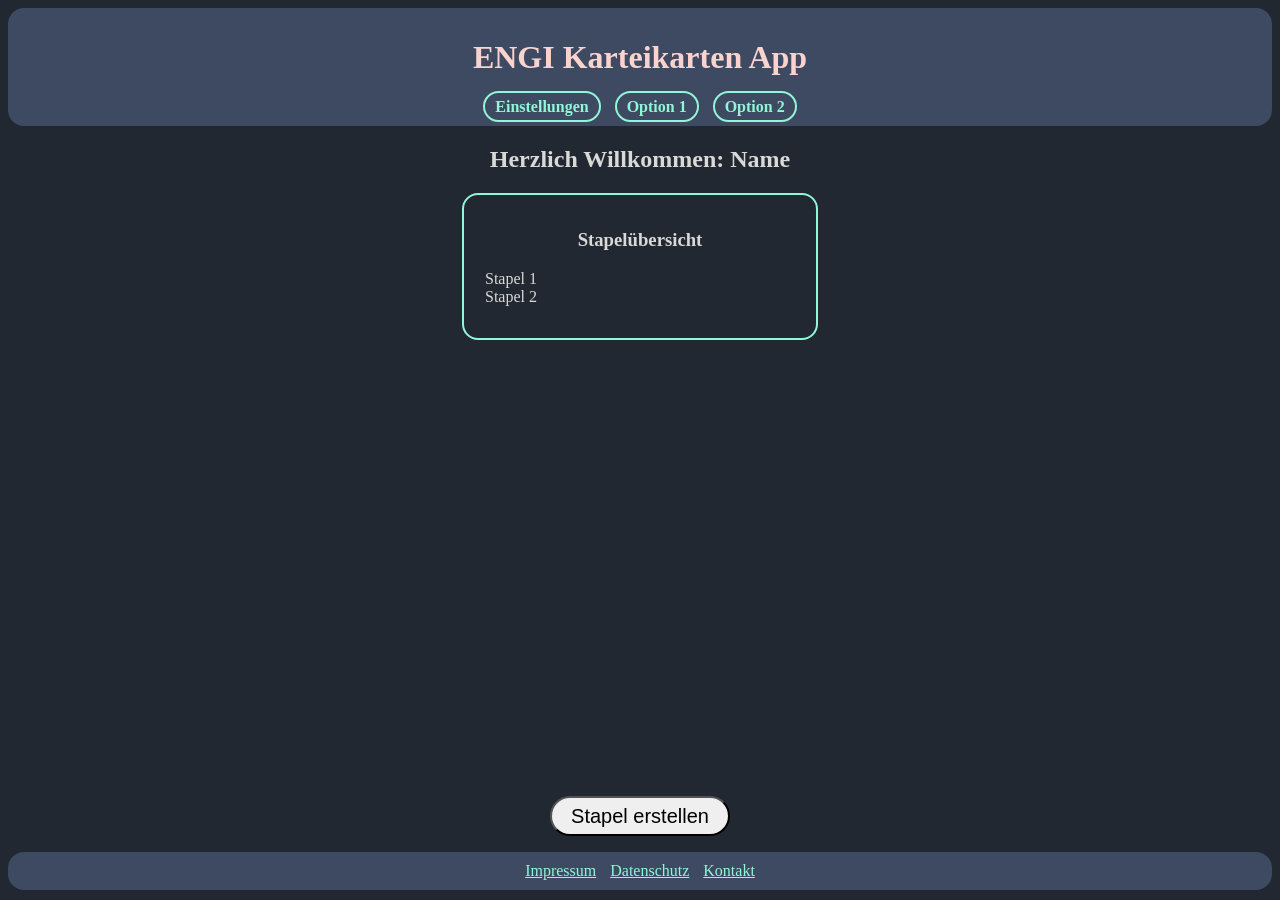
==== Verteilte Systeme/JavaScript/Karteikarten/index.html @ 94b8ea91 "KareiKarten" ====
<!DOCTYPE html>
<html lang="en">
<head>
    <meta charset="UTF-8">
    <meta name="viewport" content="width=device-width, initial-scale=1.0">
    <title>Engi</title>
    <link rel="stylesheet" href="style.css">

    <body>
    <header>
        <h1>ENGI Karteikarten App</h1>
        <nav>
            <a href="einstellungen.html">Einstellungen</a>
            <a href="option1.html">Option 1</a>
            <a href="option2.html">Option 2</a>
        </nav>
    </header>
    <main>
        <h2>Herzlich Willkommen: Name</h2>

        
        <div class="Stapelübersicht">
            <h3>Stapelübersicht</h3>
            
            <ul>
                <li>Stapel 1</li>
                <li>Stapel 2</li>
            </ul>
        </div>

        <div id="stapel-erstellen">
            <button>Stapel erstellen</button>
        </div>
    </main>

    <footer>
        <nav>
            <a href="impressum.html">Impressum</a>
            <a href="datenschutz.html">Datenschutz</a>
            <a href="kontakt.html">Kontakt</a>
        </nav>
    </footer>
</body>
</html>
---- Verteilte Systeme/JavaScript/Karteikarten/style.css ----
body {
    background: #222831;
    font-family: Arial, sans-serif;
    color: #d9dad7;
    font-family:'Times New Roman', Times, serif;
    display: flex;
    flex-direction: column;
    min-height: 100%;

}

header {
    
    background: #3e4a61;
    color: #fad3cf;
    padding: 10px;
    text-align: center;
    border-radius: 1em;

}

header nav a {
    color: #90f6d7;
    font-weight: bold;
    text-decoration: none;
    border: 2px solid #90f6d7;
    padding: 5px 10px;
    margin: 0 5px;
    border-radius: 1em;
    cursor: pointer;

}

h2 {
    color: #d9dad7;
    text-align: center;
}

h1 {
    font-family: Georgia, 'Times New Roman', Times, serif;
}

main {
    flex: 1;
    display: flex;
    flex-direction: column;
}

html, body {
    height: 98%;
}

footer {
    background: #3e4a61;
    color: #fad3cf;
    padding: 10px;
    text-align: center;
    border-radius: 1em;
}

footer a {
    margin: 0 5px;
    color: #90f6d7;
    cursor: pointer;
}

.Stapelübersicht {
    min-width: 20em;
    width: auto;
    margin: 0 auto;
    padding: 1em;
    border: 2px solid #90f6d7;
    border-radius: 1em;
}

.Stapelübersicht h3 {
    text-align: center;
}

.Stapelübersicht ul {
    text-align: left;
    padding-left: 5px;
    list-style-type: none;
}

#stapel-erstellen {
    display: flex;
    justify-content: center;
    margin-top: auto;
    margin-bottom: 1em;
}

#stapel-erstellen button {
    width: 9em;
    height: 2em;
    font-size: 20px;
    border-radius: 1em;
    cursor: pointer;
}
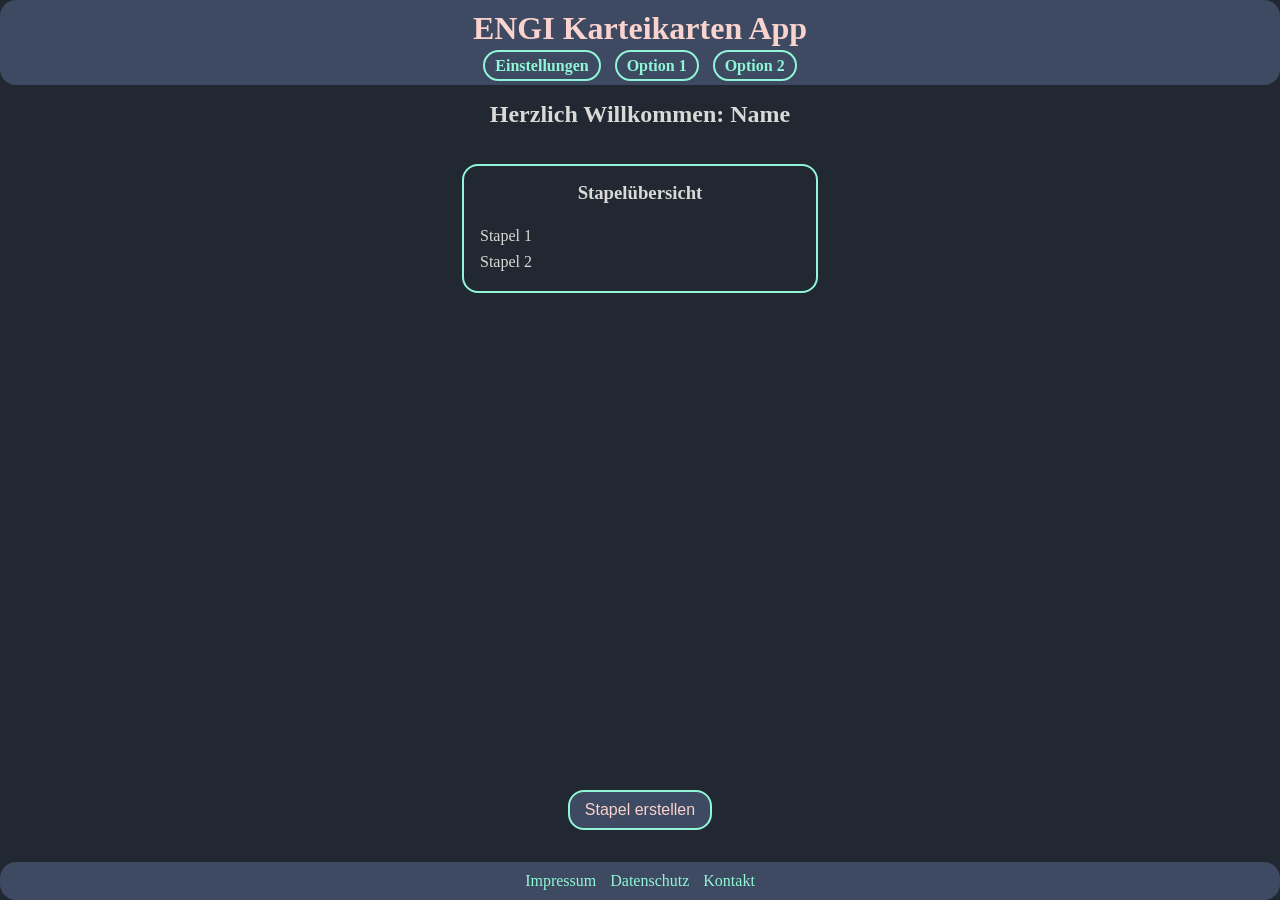
==== commit cdbea760: "Verbesserungen" ====
--- a/Verteilte Systeme/JavaScript/Karteikarten/index.html
+++ b/Verteilte Systeme/JavaScript/Karteikarten/index.html
@@ -1,44 +1,43 @@
 <!DOCTYPE html>
-<html lang="en">
-<head>
-    <meta charset="UTF-8">
-    <meta name="viewport" content="width=device-width, initial-scale=1.0">
-    <title>Engi</title>
-    <link rel="stylesheet" href="style.css">
+<html lang="de">
+    <head>
+        <meta charset="UTF-8">
+        <meta name="viewport" content="width=device-width, initial-scale=1.0">
+        <title>Engi</title>
+        <link rel="stylesheet" href="style.css">
+    </head>
+    <body>
+        <header>
+            <h1>ENGI Karteikarten App</h1>
+            <nav>
+                <a href="einstellungen.html">Einstellungen</a>
+                <a href="option1.html">Option 1</a>
+                <a href="option2.html">Option 2</a>
+            </nav>
+        </header>
 
-    <body>
-    <header>
-        <h1>ENGI Karteikarten App</h1>
-        <nav>
-            <a href="einstellungen.html">Einstellungen</a>
-            <a href="option1.html">Option 1</a>
-            <a href="option2.html">Option 2</a>
-        </nav>
-    </header>
-    <main>
-        <h2>Herzlich Willkommen: Name</h2>
+        <main>
+            <h2>Herzlich Willkommen: Name</h2>
 
-        
-        <div class="Stapelübersicht">
-            <h3>Stapelübersicht</h3>
-            
-            <ul>
-                <li>Stapel 1</li>
-                <li>Stapel 2</li>
-            </ul>
-        </div>
+            <section class="stapeluebersicht">
+                <h3>Stapelübersicht</h3>
+                <ul>
+                    <li>Stapel 1</li>
+                    <li>Stapel 2</li>
+                </ul>
+            </section>
 
-        <div id="stapel-erstellen">
-            <button>Stapel erstellen</button>
-        </div>
-    </main>
+            <section id="stapel-erstellen">
+                <button type="button">Stapel erstellen</button>
+            </section>
+        </main>
 
-    <footer>
-        <nav>
-            <a href="impressum.html">Impressum</a>
-            <a href="datenschutz.html">Datenschutz</a>
-            <a href="kontakt.html">Kontakt</a>
-        </nav>
-    </footer>
-</body>
+        <footer>
+            <nav>
+                <a href="impressum.html">Impressum</a>
+                <a href="datenschutz.html">Datenschutz</a>
+                <a href="kontakt.html">Kontakt</a>
+            </nav>
+        </footer>
+    </body>
 </html>
--- a/Verteilte Systeme/JavaScript/Karteikarten/style.css
+++ b/Verteilte Systeme/JavaScript/Karteikarten/style.css
@@ -1,22 +1,34 @@
+/* Grundlayout */
+html, body {
+    height: 100%;
+    margin: 0;
+    padding: 0;
+}
+
 body {
     background: #222831;
-    font-family: Arial, sans-serif;
     color: #d9dad7;
-    font-family:'Times New Roman', Times, serif;
+    font-family: 'Times New Roman', Times, serif;
     display: flex;
     flex-direction: column;
-    min-height: 100%;
-
 }
 
+/* Header */
 header {
-    
     background: #3e4a61;
     color: #fad3cf;
     padding: 10px;
     text-align: center;
     border-radius: 1em;
+}
 
+header h1 {
+    margin: 0;
+    font-family: Georgia, 'Times New Roman', Times, serif;
+}
+
+header nav {
+    margin-top: 10px;
 }
 
 header nav a {
@@ -28,61 +40,47 @@
     margin: 0 5px;
     border-radius: 1em;
     cursor: pointer;
+}
 
+/* Main */
+main {
+    flex: 1;
+    display: flex;
+    flex-direction: column;
+    padding: 1em;
 }
 
 h2 {
     color: #d9dad7;
     text-align: center;
+    margin-top: 0;
 }
 
-h1 {
-    font-family: Georgia, 'Times New Roman', Times, serif;
-}
-
-main {
-    flex: 1;
-    display: flex;
-    flex-direction: column;
-}
-
-html, body {
-    height: 98%;
-}
-
-footer {
-    background: #3e4a61;
-    color: #fad3cf;
-    padding: 10px;
-    text-align: center;
-    border-radius: 1em;
-}
-
-footer a {
-    margin: 0 5px;
-    color: #90f6d7;
-    cursor: pointer;
-}
-
-.Stapelübersicht {
+/* Stapelübersicht */
+.stapeluebersicht {
     min-width: 20em;
-    width: auto;
-    margin: 0 auto;
+    margin: 1em auto;
     padding: 1em;
     border: 2px solid #90f6d7;
     border-radius: 1em;
 }
 
-.Stapelübersicht h3 {
+.stapeluebersicht h3 {
     text-align: center;
+    margin-top: 0;
 }
 
-.Stapelübersicht ul {
-    text-align: left;
-    padding-left: 5px;
+.stapeluebersicht ul {
     list-style-type: none;
+    padding-left: 0;
+    margin: 0;
 }
 
+.stapeluebersicht li {
+    padding: 0.25em 0;
+}
+
+/* Stapel erstellen Button */
 #stapel-erstellen {
     display: flex;
     justify-content: center;
@@ -92,8 +90,27 @@
 
 #stapel-erstellen button {
     width: 9em;
-    height: 2em;
-    font-size: 20px;
+    height: 2.5em;
+    font-size: 1rem;
     border-radius: 1em;
     cursor: pointer;
+    border: 2px solid #90f6d7;
+    background: #3e4a61;
+    color: #fad3cf;
+}
+
+/* Footer */
+footer {
+    background: #3e4a61;
+    color: #fad3cf;
+    padding: 10px;
+    text-align: center;
+    border-radius: 1em;
+}
+
+footer nav a {
+    margin: 0 5px;
+    color: #90f6d7;
+    cursor: pointer;
+    text-decoration: none;
 }
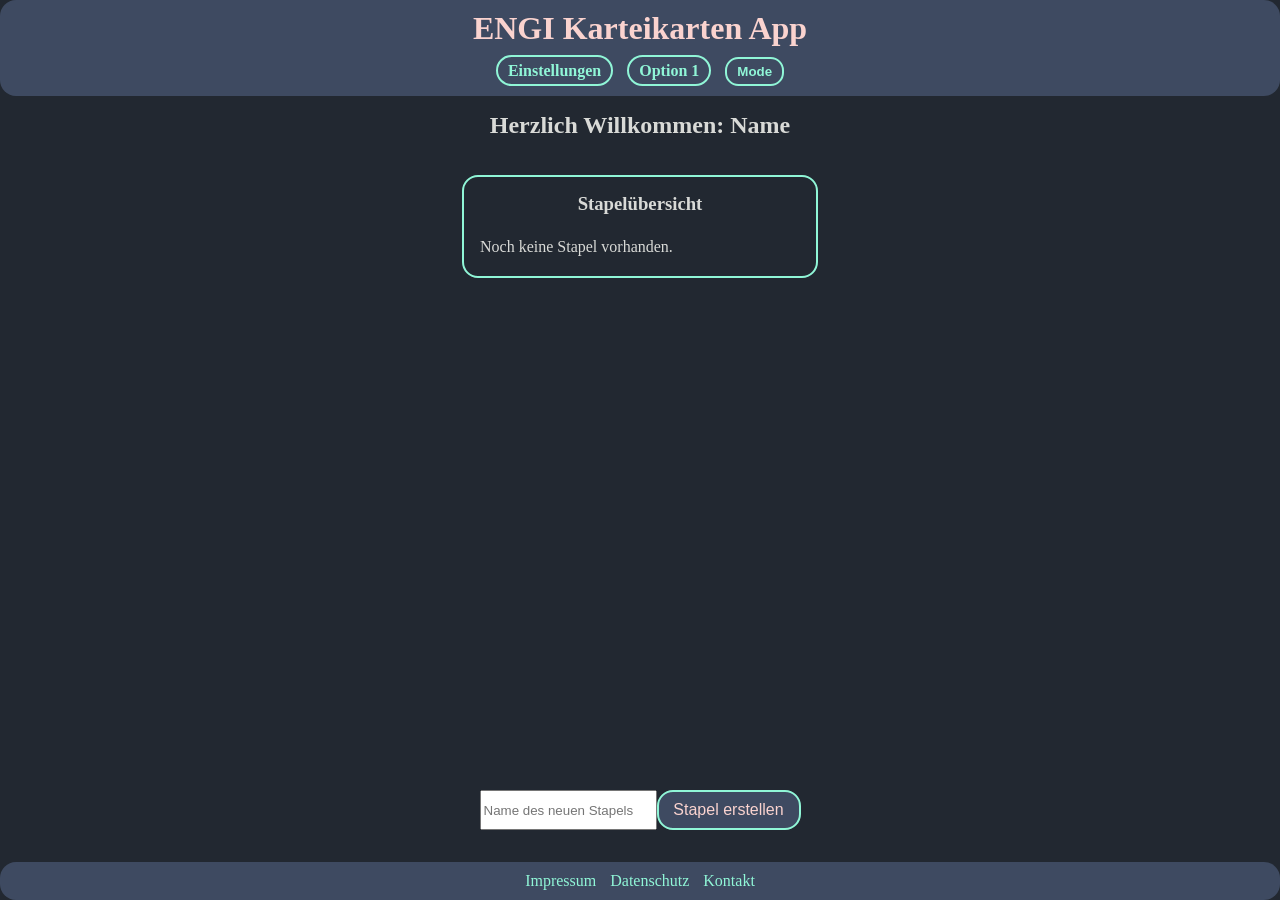
==== commit e2ccf4eb: "Updates" ====
--- a/Verteilte Systeme/JavaScript/Karteikarten/index.html
+++ b/Verteilte Systeme/JavaScript/Karteikarten/index.html
@@ -12,7 +12,7 @@
             <nav>
                 <a href="einstellungen.html">Einstellungen</a>
                 <a href="option1.html">Option 1</a>
-                <a href="option2.html">Option 2</a>
+                <button id="themeButton" type="button" onclick="changeMode()">Mode</button>
             </nav>
         </header>
 
@@ -21,14 +21,14 @@
 
             <section class="stapeluebersicht">
                 <h3>Stapelübersicht</h3>
-                <ul>
-                    <li>Stapel 1</li>
-                    <li>Stapel 2</li>
+                <ul id="deckList">
+                    <!-- Stapel werden hier dynamisch eingefügt -->
                 </ul>
             </section>
 
             <section id="stapel-erstellen">
-                <button type="button">Stapel erstellen</button>
+                <input id="deckNameInput" type="text" placeholder="Name des neuen Stapels">
+                <button id="createDeckButton" type="button">Stapel erstellen</button>
             </section>
         </main>
 
@@ -39,5 +39,6 @@
                 <a href="kontakt.html">Kontakt</a>
             </nav>
         </footer>
+        <script src="index.js"></script>
     </body>
 </html>
--- a/Verteilte Systeme/JavaScript/Karteikarten/style.css
+++ b/Verteilte Systeme/JavaScript/Karteikarten/style.css
@@ -13,6 +13,11 @@
     flex-direction: column;
 }
 
+body.light {
+  background: #d7ffdf;
+  color: #333;
+}
+
 /* Header */
 header {
     background: #3e4a61;
@@ -22,7 +27,7 @@
     border-radius: 1em;
 }
 
-header h1 {
+h1 {
     margin: 0;
     font-family: Georgia, 'Times New Roman', Times, serif;
 }
@@ -41,6 +46,27 @@
     border-radius: 1em;
     cursor: pointer;
 }
+header nav a:hover {
+    background: #90f6d7;
+    color: #3e4a61;
+}
+
+header nav button {
+    color: #90f6d7;
+    font-weight: bold;
+    text-decoration: none;
+    border: 2px solid #90f6d7;
+    padding: 5px 10px;
+    margin: 0 5px;
+    border-radius: 1em;
+    cursor: pointer;
+    background: none;
+}
+
+header nav button:hover {
+    background: #90f6d7;
+    color: #3e4a61;
+}
 
 /* Main */
 main {
@@ -51,7 +77,6 @@
 }
 
 h2 {
-    color: #d9dad7;
     text-align: center;
     margin-top: 0;
 }
@@ -63,6 +88,9 @@
     padding: 1em;
     border: 2px solid #90f6d7;
     border-radius: 1em;
+}
+.stapeluebersicht.light {
+    border-color: #333;
 }
 
 .stapeluebersicht h3 {
@@ -98,7 +126,13 @@
     background: #3e4a61;
     color: #fad3cf;
 }
-
+#stapel-erstellen button:hover {
+    background: #90f6d7;
+    color: #3e4a61;
+}
+#stapel-erstellen button.light {
+    border-color: black;
+}
 /* Footer */
 footer {
     background: #3e4a61;
